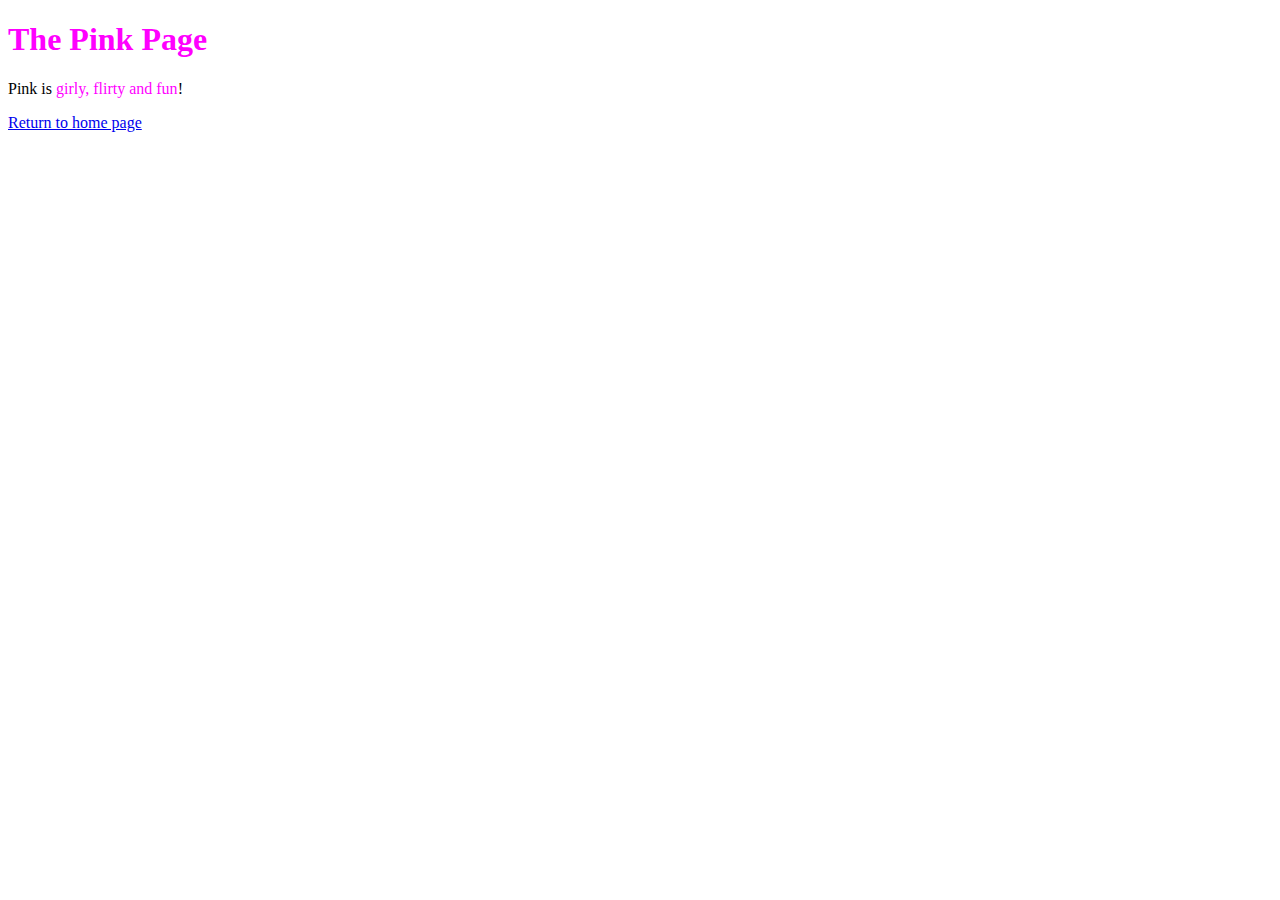
==== pink.html @ 6632e58b "Add pink page" ====
<!DOCTYPE html>
<html lang="en">
<head>
  <title>The Pink Page</title>
  <link rel="stylesheet" href="style.css" />
  <meta charset="utf-8" />
</head>
<body>
  <h1 style="color: #F0F">The Pink Page</h1>
  <p>Pink is <span style="color: #F0F">girly,
  flirty and fun</span>!</p>

  <p><a href="index.html">Return to home page</a></p>
</body>
</html>
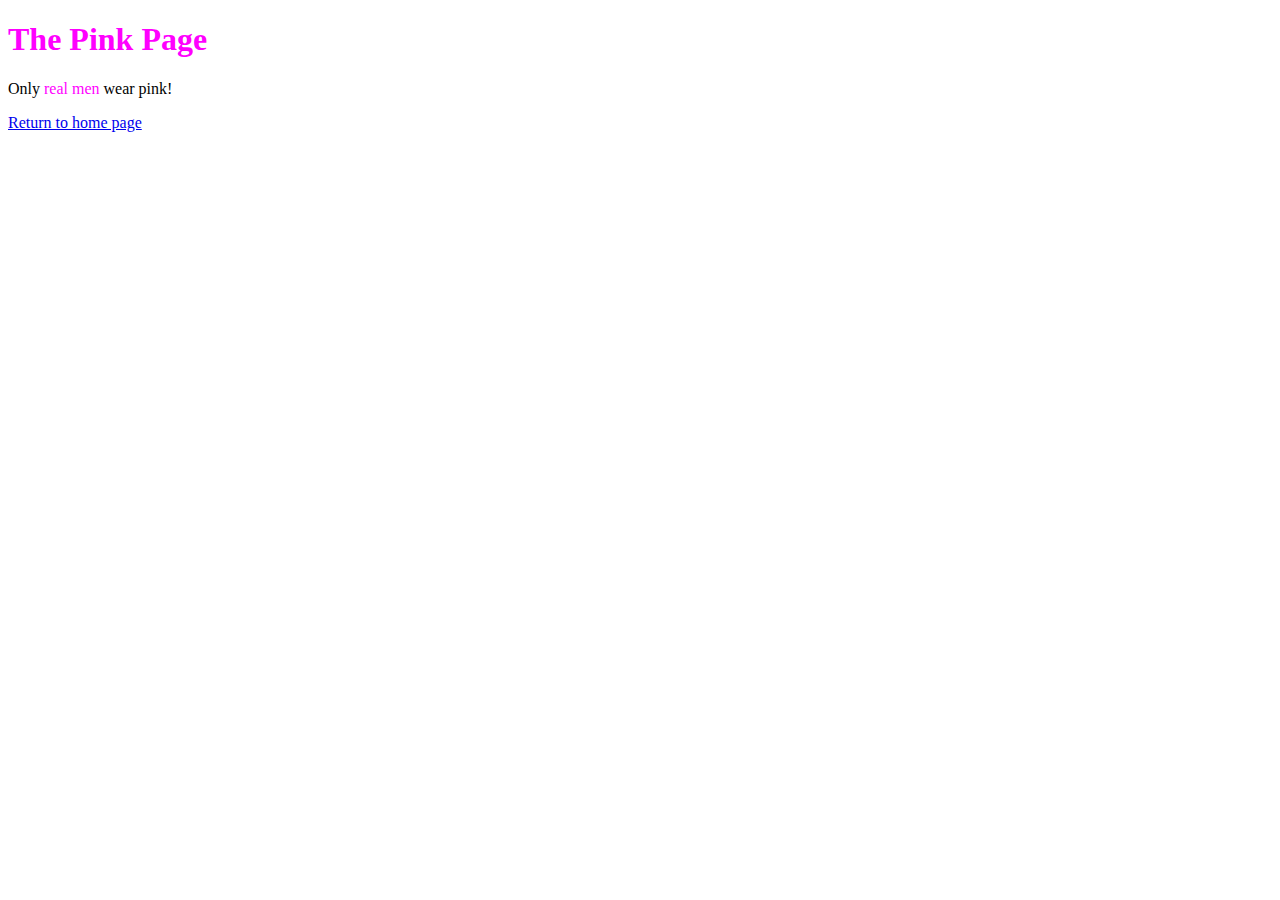
==== commit b4f3d3ac: "Change pink to a manly color" ====
--- a/pink.html
+++ b/pink.html
@@ -7,8 +7,7 @@
 </head>
 <body>
   <h1 style="color: #F0F">The Pink Page</h1>
-  <p>Pink is <span style="color: #F0F">girly,
-  flirty and fun</span>!</p>
+  <p>Only <span style="color: #F0F">real men</span> wear pink!</p>
 
   <p><a href="index.html">Return to home page</a></p>
 </body>
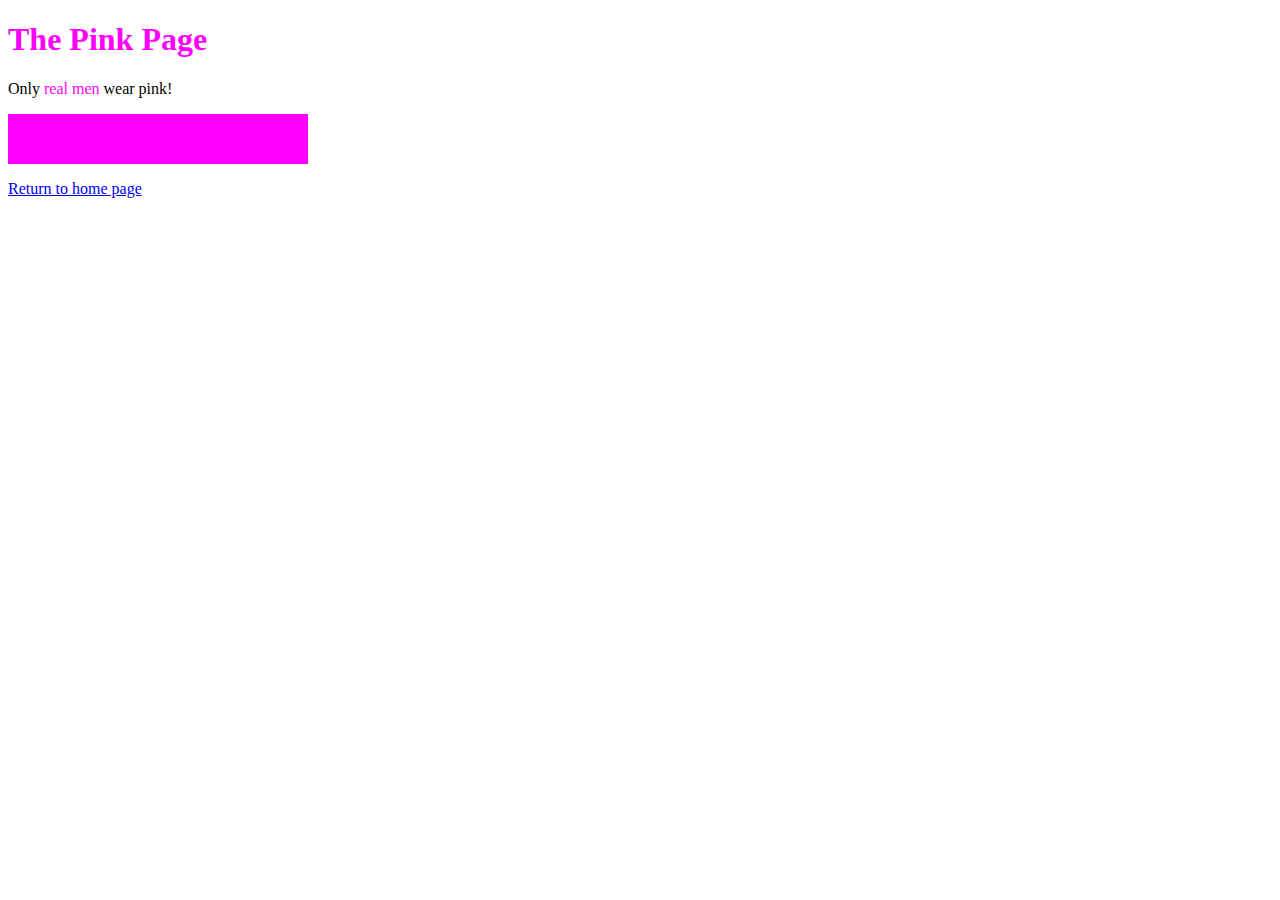
==== commit f21b658c: "Add a pink block of color" ====
--- a/pink.html
+++ b/pink.html
@@ -4,10 +4,17 @@
   <title>The Pink Page</title>
   <link rel="stylesheet" href="style.css" />
   <meta charset="utf-8" />
+  <style>
+    div {
+      width: 300px;
+      height: 50px;
+    }
+  </style>
 </head>
 <body>
   <h1 style="color: #F0F">The Pink Page</h1>
   <p>Only <span style="color: #F0F">real men</span> wear pink!</p>
+  <div style="background-color: #F0F"></div>
 
   <p><a href="index.html">Return to home page</a></p>
 </body>
